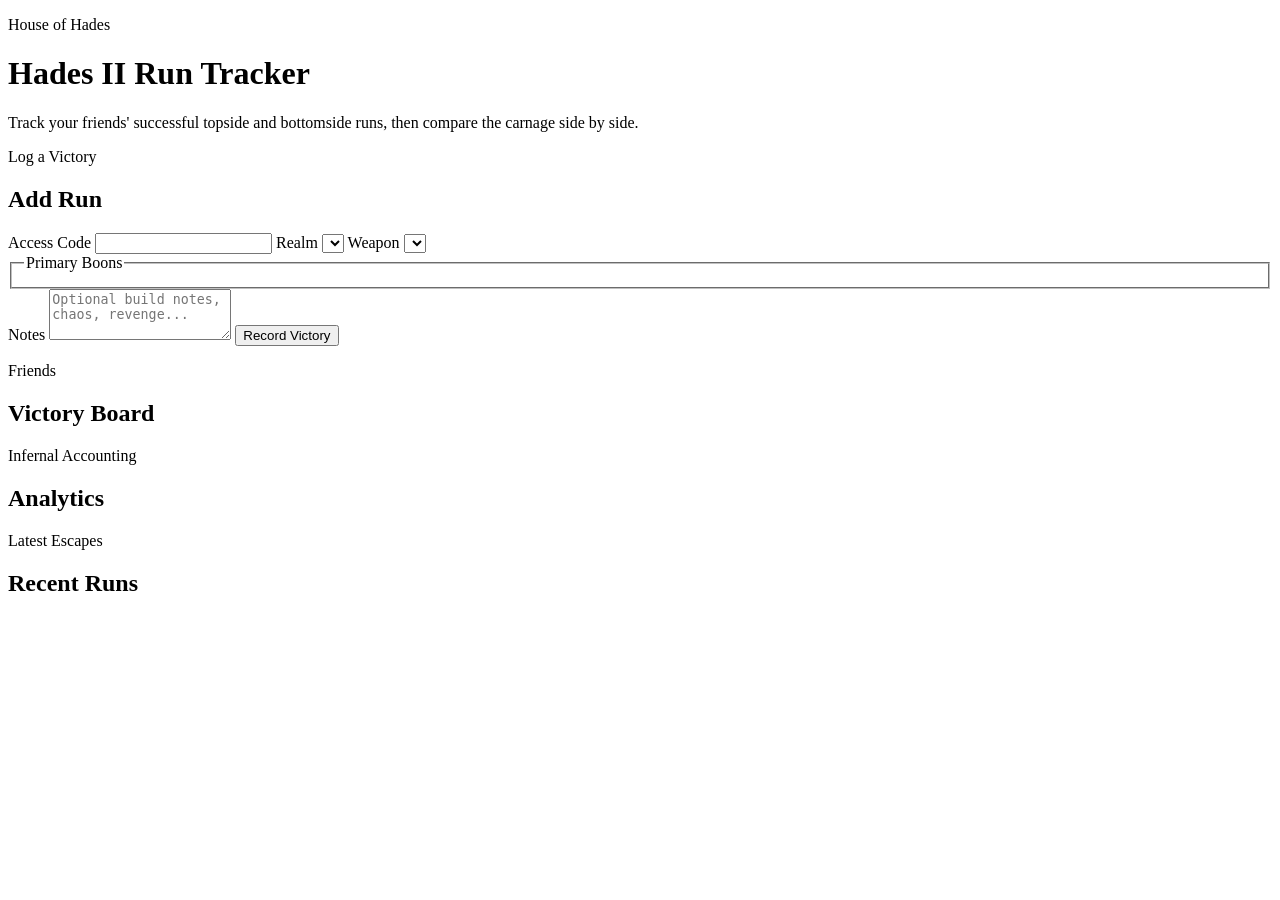
==== src/hades_ii_run_tracker/static/index.html @ 51a2aa5e "initial commit" ====
<!doctype html>
<html lang="en">
    <head>
        <meta charset="utf-8">
        <meta name="viewport" content="width=device-width, initial-scale=1">
        <title>Hades II Run Tracker</title>
        <link rel="stylesheet" href="/static/styles.css">
    </head>
    <body>
        <header class="hero">
            <p class="eyebrow">House of Hades</p>
            <h1>Hades II Run Tracker</h1>
            <p>
                Track your friends' successful topside and bottomside runs,
                then compare the carnage side by side.
            </p>
        </header>

        <main class="layout">
            <section class="panel victory-panel">
                <div class="panel-heading">
                    <p class="eyebrow">Log a Victory</p>
                    <h2>Add Run</h2>
                </div>

                <form id="run-form" class="run-form">
                    <label>
                        Access Code
                        <input
                            id="access-code"
                            name="access_code"
                            type="password"
                            autocomplete="off"
                            required
                        >
                    </label>

                    <label>
                        Realm
                        <select id="side" name="side" required></select>
                    </label>

                    <label>
                        Weapon
                        <select id="weapon" name="weapon"></select>
                    </label>

                    <fieldset>
                        <legend>Primary Boons</legend>
                        <div id="boons" class="boon-grid"></div>
                    </fieldset>

                    <label>
                        Notes
                        <textarea
                            id="notes"
                            name="notes"
                            rows="3"
                            maxlength="500"
                            placeholder="Optional build notes, chaos, revenge..."
                        ></textarea>
                    </label>

                    <button type="submit">Record Victory</button>
                    <p id="form-status" class="status" aria-live="polite"></p>
                </form>
            </section>

            <section class="content-stack">
                <section class="panel">
                    <div class="panel-heading">
                        <p class="eyebrow">Friends</p>
                        <h2>Victory Board</h2>
                    </div>
                    <div id="user-cards" class="user-grid"></div>
                </section>

                <section class="panel">
                    <div class="panel-heading">
                        <p class="eyebrow">Infernal Accounting</p>
                        <h2>Analytics</h2>
                    </div>
                    <div id="analytics" class="analytics-grid"></div>
                </section>

                <section class="panel">
                    <div class="panel-heading">
                        <p class="eyebrow">Latest Escapes</p>
                        <h2>Recent Runs</h2>
                    </div>
                    <div id="recent-runs" class="run-list"></div>
                </section>
            </section>
        </main>

        <script src="/static/app.js"></script>
    </body>
</html>
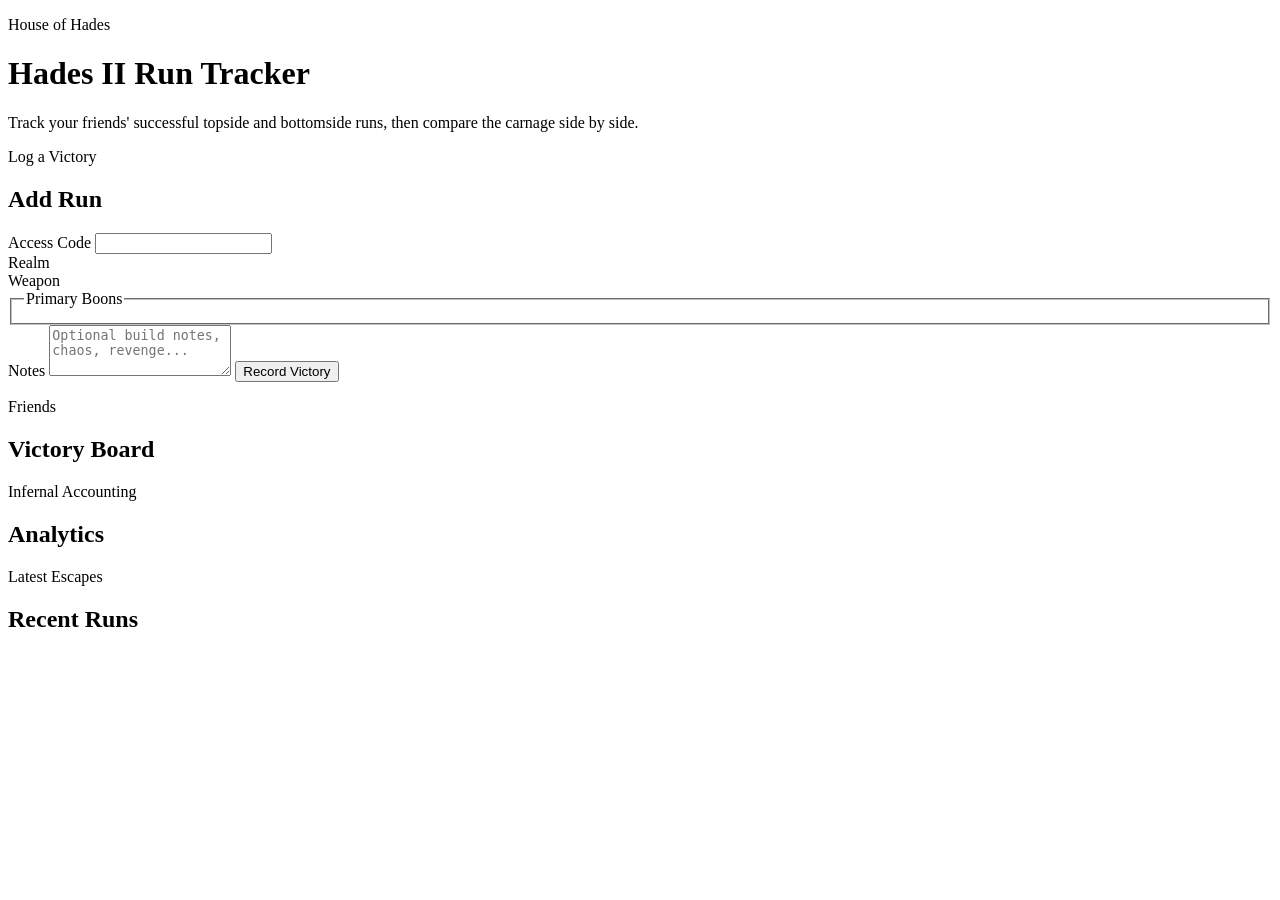
==== commit 6d21f6f3: "add custom dropdown with image support" ====
--- a/src/hades_ii_run_tracker/static/index.html
+++ b/src/hades_ii_run_tracker/static/index.html
@@ -35,15 +35,17 @@
                         >
                     </label>
 
-                    <label>
-                        Realm
-                        <select id="side" name="side" required></select>
-                    </label>
+                    <div class="field-label">
+                        <span>Realm</span>
+                        <input id="side" name="side" type="hidden">
+                        <div id="side-picker" class="asset-select"></div>
+                    </div>
 
-                    <label>
-                        Weapon
-                        <select id="weapon" name="weapon"></select>
-                    </label>
+                    <div class="field-label">
+                        <span>Weapon</span>
+                        <input id="weapon" name="weapon" type="hidden">
+                        <div id="weapon-picker" class="asset-select"></div>
+                    </div>
 
                     <fieldset>
                         <legend>Primary Boons</legend>
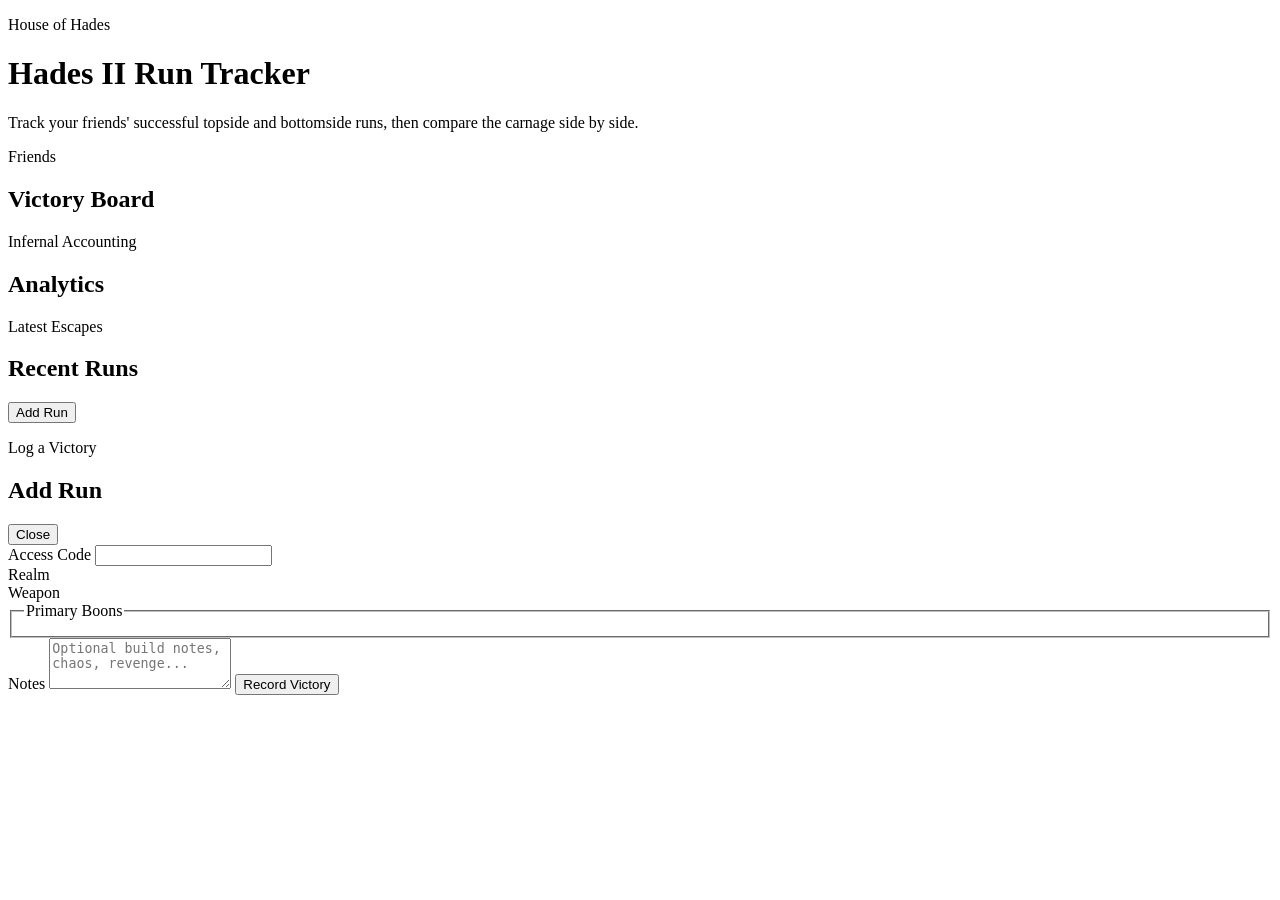
==== commit d5de342c: "moved run adding to a modal" ====
--- a/src/hades_ii_run_tracker/static/index.html
+++ b/src/hades_ii_run_tracker/static/index.html
@@ -17,10 +17,50 @@
         </header>
 
         <main class="layout">
-            <section class="panel victory-panel">
+            <section class="content-stack">
+                <section class="panel">
+                    <div class="panel-heading">
+                        <p class="eyebrow">Friends</p>
+                        <h2>Victory Board</h2>
+                    </div>
+                    <div id="user-cards" class="user-grid"></div>
+                </section>
+
+                <section class="panel">
+                    <div class="panel-heading">
+                        <p class="eyebrow">Infernal Accounting</p>
+                        <h2>Analytics</h2>
+                    </div>
+                    <div id="analytics" class="analytics-grid"></div>
+                </section>
+
+                <section class="panel">
+                    <div class="panel-heading">
+                        <p class="eyebrow">Latest Escapes</p>
+                        <h2>Recent Runs</h2>
+                    </div>
+                    <div id="recent-runs" class="run-list"></div>
+                </section>
+            </section>
+        </main>
+
+        <button id="open-run-modal" class="floating-action" type="button">
+            Add Run
+        </button>
+
+        <div id="run-modal" class="modal-backdrop" aria-hidden="true">
+            <section
+                class="panel victory-panel modal-panel"
+                role="dialog"
+                aria-modal="true"
+                aria-labelledby="run-modal-title"
+            >
                 <div class="panel-heading">
                     <p class="eyebrow">Log a Victory</p>
-                    <h2>Add Run</h2>
+                    <h2 id="run-modal-title">Add Run</h2>
+                    <button id="close-run-modal" class="modal-close" type="button">
+                        Close
+                    </button>
                 </div>
 
                 <form id="run-form" class="run-form">
@@ -67,33 +107,7 @@
                     <p id="form-status" class="status" aria-live="polite"></p>
                 </form>
             </section>
-
-            <section class="content-stack">
-                <section class="panel">
-                    <div class="panel-heading">
-                        <p class="eyebrow">Friends</p>
-                        <h2>Victory Board</h2>
-                    </div>
-                    <div id="user-cards" class="user-grid"></div>
-                </section>
-
-                <section class="panel">
-                    <div class="panel-heading">
-                        <p class="eyebrow">Infernal Accounting</p>
-                        <h2>Analytics</h2>
-                    </div>
-                    <div id="analytics" class="analytics-grid"></div>
-                </section>
-
-                <section class="panel">
-                    <div class="panel-heading">
-                        <p class="eyebrow">Latest Escapes</p>
-                        <h2>Recent Runs</h2>
-                    </div>
-                    <div id="recent-runs" class="run-list"></div>
-                </section>
-            </section>
-        </main>
+        </div>
 
         <script src="/static/app.js"></script>
     </body>
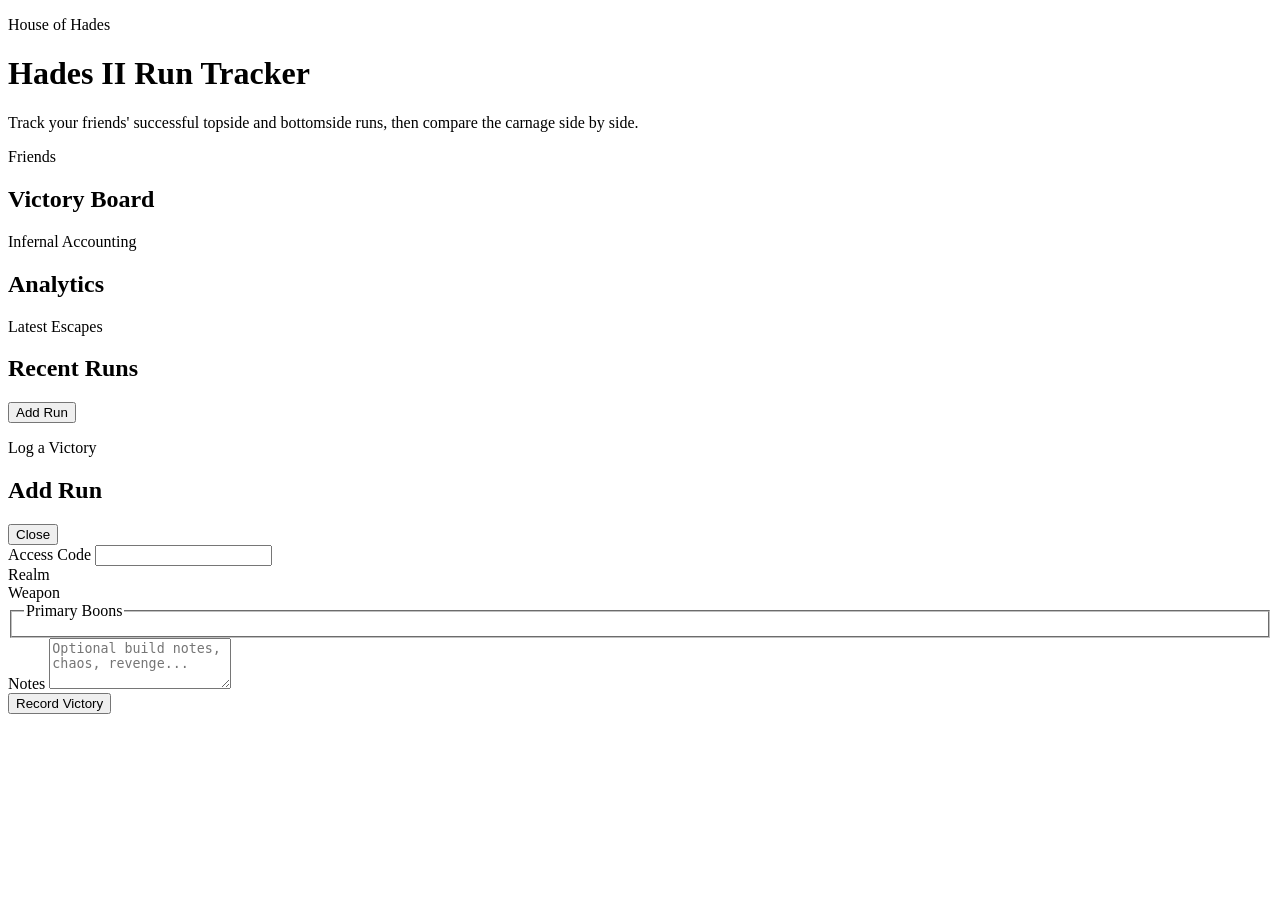
==== commit df396939: "add ares, make previous runs editable" ====
--- a/src/hades_ii_run_tracker/static/index.html
+++ b/src/hades_ii_run_tracker/static/index.html
@@ -56,7 +56,7 @@
                 aria-labelledby="run-modal-title"
             >
                 <div class="panel-heading">
-                    <p class="eyebrow">Log a Victory</p>
+                    <p id="run-modal-eyebrow" class="eyebrow">Log a Victory</p>
                     <h2 id="run-modal-title">Add Run</h2>
                     <button id="close-run-modal" class="modal-close" type="button">
                         Close
@@ -103,7 +103,12 @@
                         ></textarea>
                     </label>
 
-                    <button type="submit">Record Victory</button>
+                    <div class="modal-actions">
+                        <button id="run-submit" type="submit">Record Victory</button>
+                        <button id="run-delete" class="danger-button" type="button" hidden>
+                            Delete Run
+                        </button>
+                    </div>
                     <p id="form-status" class="status" aria-live="polite"></p>
                 </form>
             </section>
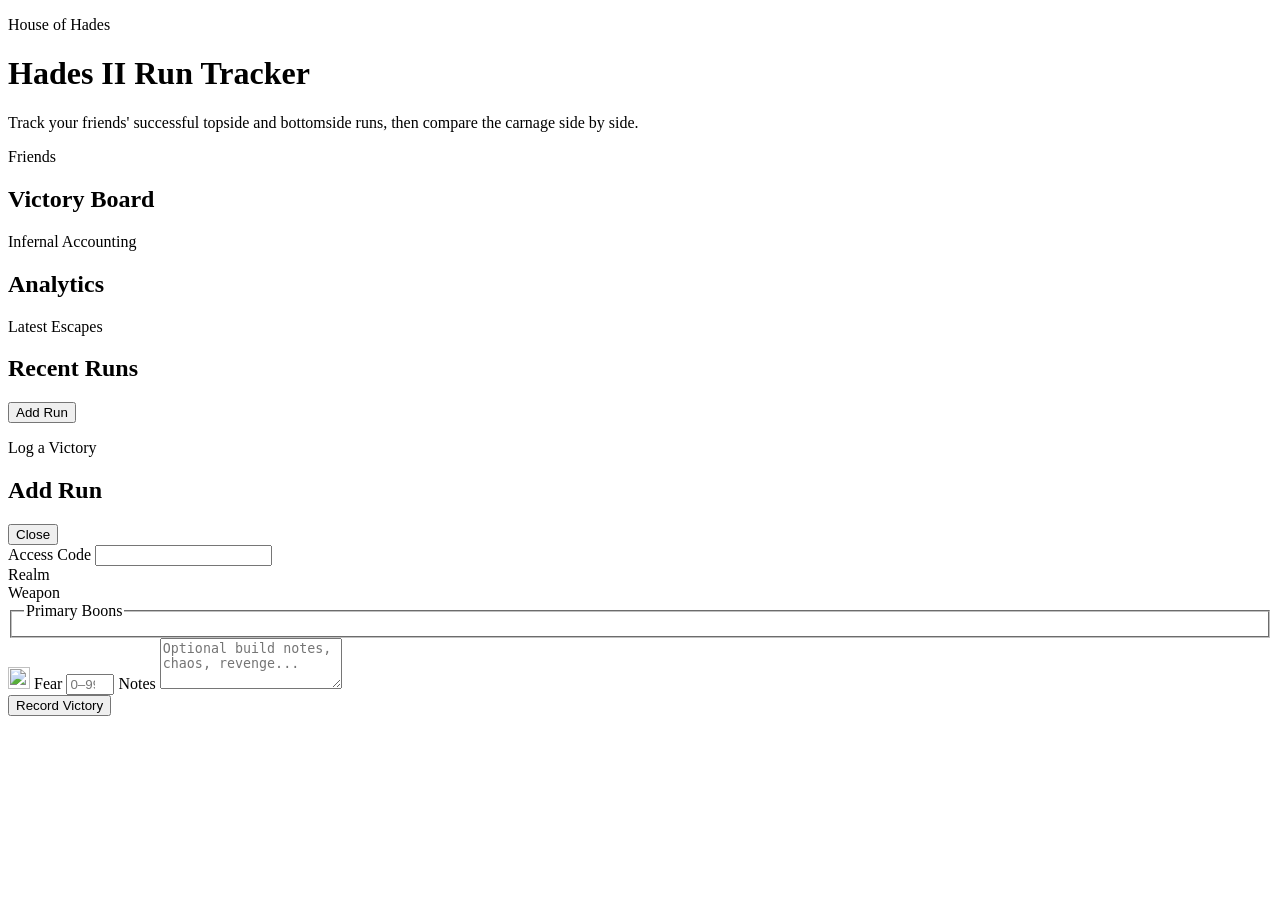
==== commit da0aff38: "implemented sqllite backend and fear metrics" ====
--- a/src/hades_ii_run_tracker/static/index.html
+++ b/src/hades_ii_run_tracker/static/index.html
@@ -92,6 +92,28 @@
                         <div id="boons" class="boon-grid"></div>
                     </fieldset>
 
+                    <label class="fear-field-label">
+                        <span class="fear-label-row">
+                            <img
+                                class="fear-icon"
+                                src="/static/assets/fear/shrine-point.png"
+                                alt=""
+                                width="22"
+                                height="22"
+                            >
+                            Fear
+                        </span>
+                        <input
+                            id="fear"
+                            name="fear"
+                            type="number"
+                            min="0"
+                            max="99"
+                            step="1"
+                            placeholder="0–99"
+                        >
+                    </label>
+
                     <label>
                         Notes
                         <textarea
